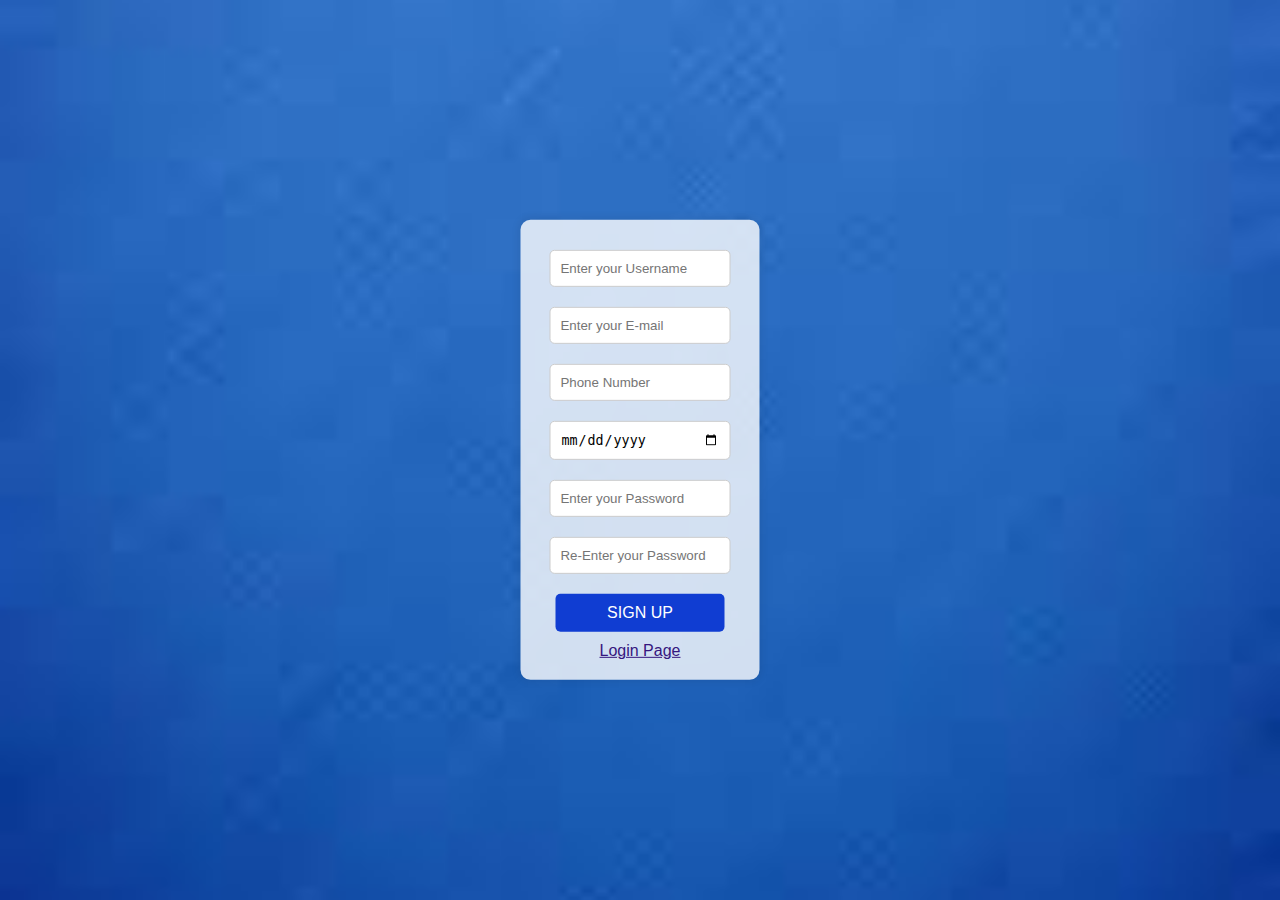
==== signup.html @ f88d09b5 "Add files via upload" ====
<!DOCTYPE html>
<html lang="en">
<head>
    <meta charset="UTF-8">
    <meta name="viewport" content="width=device-width, initial-scale=1.0">
    <title>Signup</title>
    <link rel="stylesheet" href="style.css">
</head>
<body>
    <div class="container">
        <img src="images/SignupImg.jpeg" class="bgimg" alt="Background Image">
        <div class="login-form">
            <form id="signupForm">
                <input type="text" id="username" placeholder="Enter your Username"><br>
                <input type="email" id="email" placeholder="Enter your E-mail"><br>
                <input type="tel" id="phone" placeholder="Phone Number"><br>
                <input type="date" id="dob" placeholder="DOB"><br>
                <input type="password" id="password" placeholder="Enter your Password"><br>
                <input type="password" id="confirmPassword" placeholder="Re-Enter your Password"><br>
                <button type="submit">SIGN UP</button><br>
                <a href="index.html">Login Page</a>
            </form>
        </div>
    </div>
    <script src="script.js"></script>
</body>
</html>
---- style.css ----
body, html {
    height: 100%;
    margin: 0;
    font-family: Arial, sans-serif;
}

.container {
    position: relative;
    height: 100%;
}

.bgimg {
    position: absolute;
    top: 0;
    left: 0;
    width: 100%;
    height: 100%;
    object-fit: cover;
    z-index: -1;
}

.login-form {
    position: absolute;
    top: 50%;
    left: 50%;
    transform: translate(-50%, -50%);
    background-color: rgba(255, 255, 255, 0.8);
    padding: 20px;
    border-radius: 10px;
    box-shadow: 0 0 10px rgba(0, 0, 0, 0.1);
    text-align: center;
}

.login-form input {
    width: 80%;
    padding: 10px;
    margin: 10px 0;
    border: 1px solid #ccc;
    border-radius: 5px;
}

.login-form button {
    width: 85%;
    padding: 10px;
    margin: 10px 0;
    border: none;
    border-radius: 5px;
    background-color: #103dd2;
    color: white;
    font-size: 16px;
    cursor: pointer;
}

.login-form button:hover {
    background-color: #45a049;
}

.login-form h3 {
    margin: 10px 0;
}

.login-form a {
    color:  #35167e;
    text-decoration: underline;
}

.login-form a:hover {
    text-decoration: underline;
    color: #45a049;
}
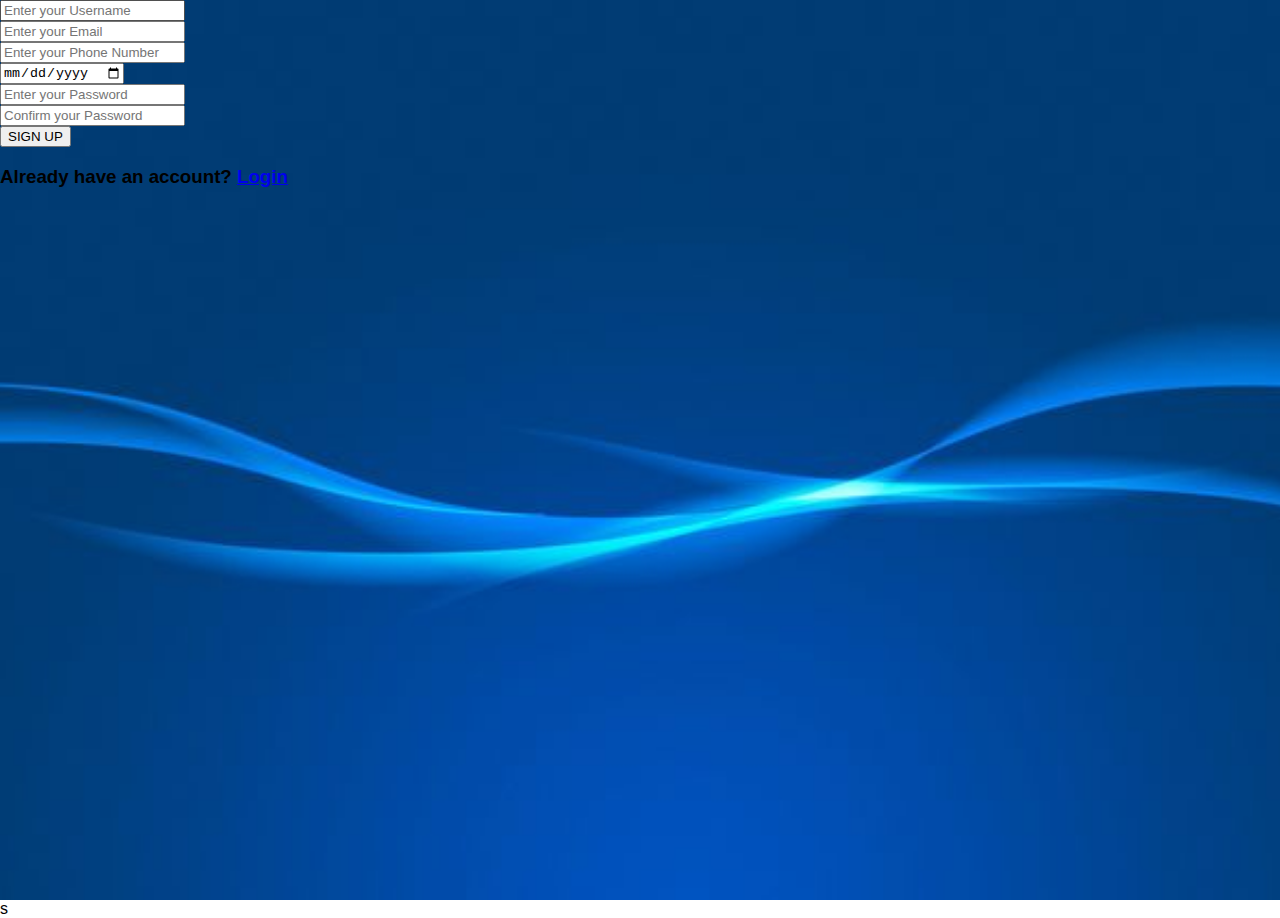
==== commit 19e6f7ec: "Update signup.html" ====
--- a/signup.html
+++ b/signup.html
@@ -8,20 +8,39 @@
 </head>
 <body>
     <div class="container">
-        <img src="images/SignupImg.jpeg" class="bgimg" alt="Background Image">
-        <div class="login-form">
+        <img src="images/bgimg.jpeg" class="bgimg" alt="Background Image">
+        <div class="signup-form">
             <form id="signupForm">
-                <input type="text" id="username" placeholder="Enter your Username"><br>
-                <input type="email" id="email" placeholder="Enter your E-mail"><br>
-                <input type="tel" id="phone" placeholder="Phone Number"><br>
-                <input type="date" id="dob" placeholder="DOB"><br>
-                <input type="password" id="password" placeholder="Enter your Password"><br>
-                <input type="password" id="confirmPassword" placeholder="Re-Enter your Password"><br>
+                <div>
+                    <input type="text" id="username" placeholder="Enter your Username">
+                    <div class="error-message" style="color: red; display: none;"></div>
+                </div>
+                <div>
+                    <input type="email" id="email" placeholder="Enter your Email">
+                    <div class="error-message" style="color: red; display: none;"></div>
+                </div>
+                <div>
+                    <input type="text" id="phone" placeholder="Enter your Phone Number">
+                    <div class="error-message" style="color: red; display: none;"></div>
+                </div>
+                <div>
+                    <input type="date" id="dob" placeholder="Enter your Date of Birth">
+                    <div class="error-message" style="color: red; display: none;"></div>
+                </div>
+                <div>
+                    <input type="password" id="password" placeholder="Enter your Password">
+                    <div class="error-message" style="color: red; display: none;"></div>
+                </div>
+                <div>
+                    <input type="password" id="confirmPassword" placeholder="Confirm your Password">
+                    <div class="error-message" style="color: red; display: none;"></div>
+                </div>
                 <button type="submit">SIGN UP</button><br>
-                <a href="index.html">Login Page</a>
             </form>
+            <h3>Already have an account? <a href="index.html">Login</a></h3>
         </div>
     </div>
     <script src="script.js"></script>
 </body>
 </html>
+s
